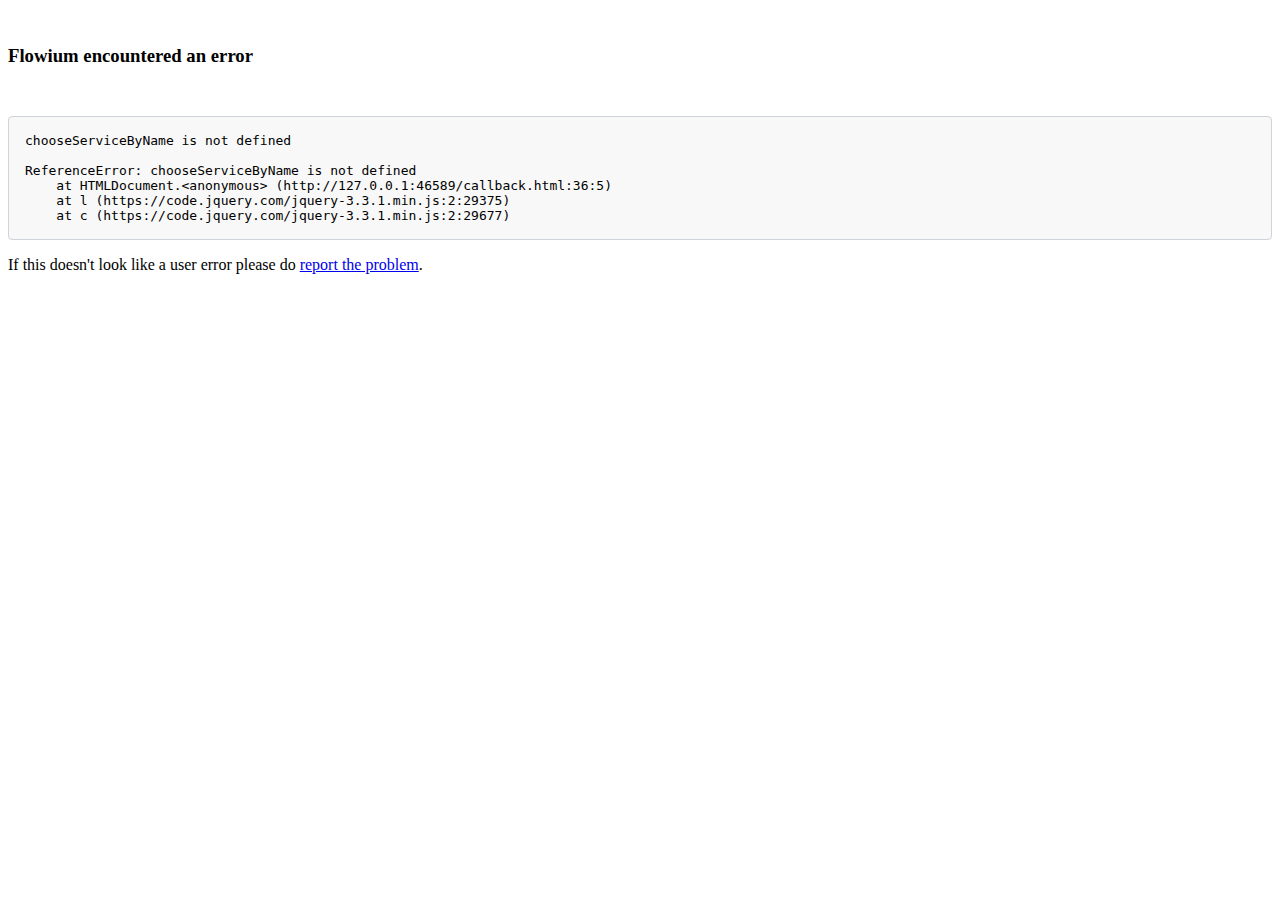
==== callback.html @ 864b72b8 "callback.html added" ====
<!DOCTYPE html>
<html lang="en">
<head>
  <title>flowium</title>
  <meta charset="utf-8">
  <meta name="viewport" content="width=device-width, initial-scale=1">

  <!-- JQuery -->
  <script
    src="https://code.jquery.com/jquery-3.3.1.min.js"
    integrity="sha256-FgpCb/KJQlLNfOu91ta32o/NMZxltwRo8QtmkMRdAu8="
    crossorigin="anonymous"></script>

  <!-- Bootstrap -->
  <link
    rel="stylesheet"
    href="https://stackpath.bootstrapcdn.com/bootstrap/4.1.3/css/bootstrap.min.css"
    integrity="sha384-MCw98/SFnGE8fJT3GXwEOngsV7Zt27NXFoaoApmYm81iuXoPkFOJwJ8ERdknLPMO"
    crossorigin="anonymous">
  <script
    src="https://stackpath.bootstrapcdn.com/bootstrap/4.1.3/js/bootstrap.min.js"
    integrity="sha384-ChfqqxuZUCnJSK3+MXmPNIyE6ZbWh2IMqE241rYiqJxyMiZ6OW/JmZQ5stwEULTy"
    crossorigin="anonymous">
  </script>

  <link rel="stylesheet" href="flowium.css">
  <script src="config.js"></script>
  <script src="utils.js"></script>
</head>
<script>

////////////////////////////////////////////////////////////////////////////////

$(document).ready(function() {
    var service = localStorage.getItem("service")
    chooseServiceByName(service)

    if(flowiumService.type == "GitHub") {
        return
    }

    if(flowiumService.type == "GitLab") {
        return
    }

    throw Error(`Invalid service type ${flowiumService.type}`)
})

</script>
<body>
  
<div id="flowium-all" class="container-fluid" style="display: none;">
</div>

<div id="flowium-error" class="container-fluid" style="display: none;">
    <br>
    <h3>Flowium encountered an error</h3>
    <br>
    <div id="flowium-error-text"></div>
    <p>If this doesn't look like a user error please do
      <a href="https://github.com/sustrik/flowium/issues/new"
          target="_blank">report the problem</a>.
    </p>
</div>

</body>
</html>
---- flowium.css ----
.flowium-title {
    margin: 1rem;
}

.clickable-element {
    cursor: pointer;
}

.comment-avatar {
    margin-right: 1rem;
}

.flowium-comment, .flowium-input {
    margin-bottom: 0.5rem;
}

.flowium-step {
    margin-bottom: 0.5rem;
}

.comment-icon {
    margin-right: 1rem;
}

.cancel-icon {
    margin-right: 1rem;
    cursor: pointer;
}

#graph-main .node {
    cursor: pointer;
}

.active-state {
    background-color: #00FF00;
}

.active-font {
    color: #00FF00;
}

.blocked-state {
    background-color: #FF0000;
}

.blocked-font {
    color: #FF0000;
}

.done-state {
    background-color: #C0C0C0;
}

.done-font {
    color: #C0C0C0;
}

.flowium-card-header {
    cursor: pointer;
    padding-top: 0.5rem;
    padding-bottom: 0.5rem;
}

.step-title {
    margin: 0rem;
}

button {
    margin-right: 0.5rem;
}

/* Code blocks should be visually distinguishable from the surrounding text. */
pre {
    border-style: solid;
    border-radius: 0.25rem;
    border-width: 1px;
    border-color: #CED4DA;
    background-color: #F8F8F8;
    padding: 1rem;
}
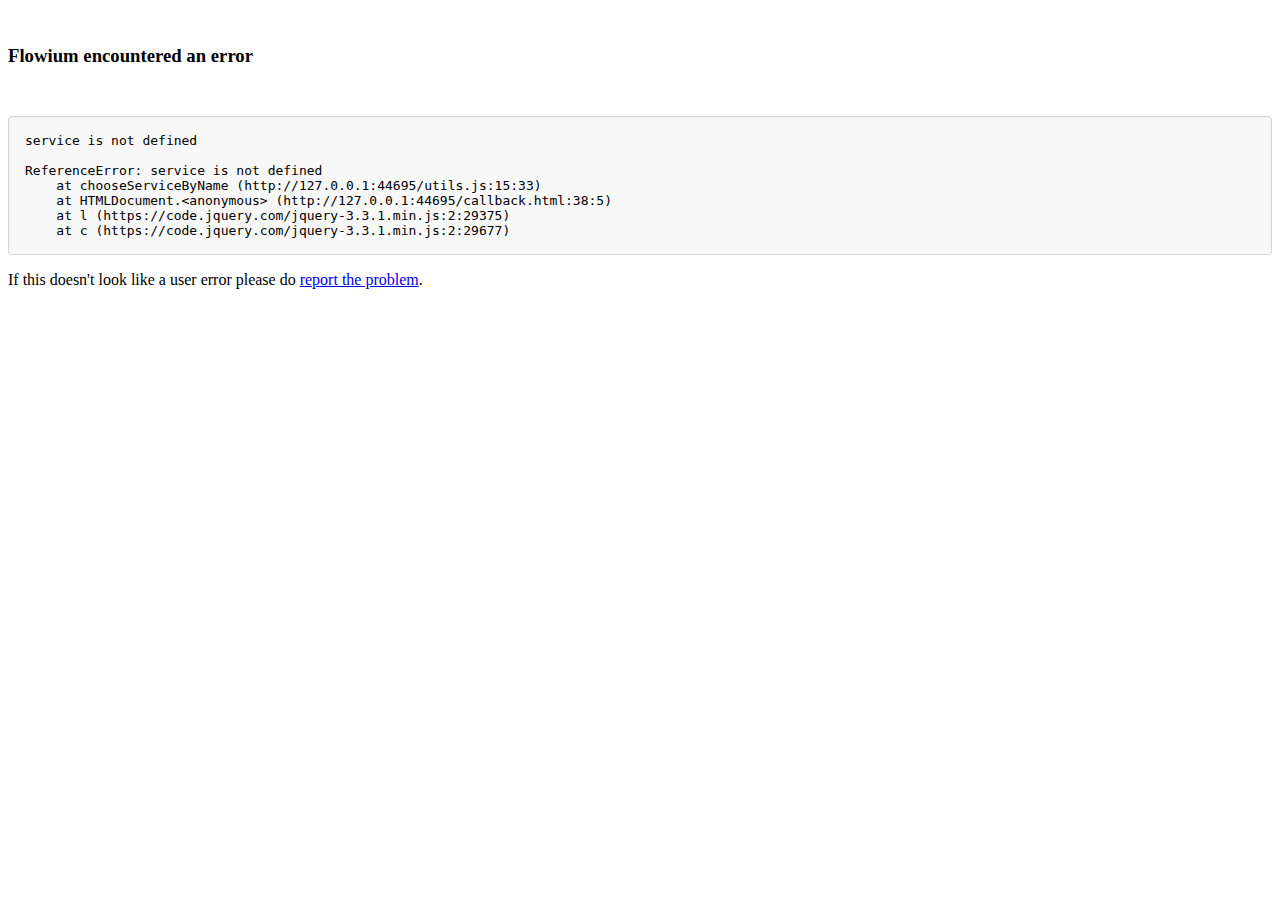
==== commit d3a1770a: "GitLab authentication" ====
--- a/callback.html
+++ b/callback.html
@@ -29,7 +29,9 @@
 </head>
 <script>
 
-////////////////////////////////////////////////////////////////////////////////
+function authenticationDone(token) {
+   console.log("done")
+}
 
 $(document).ready(function() {
     var service = localStorage.getItem("service")
@@ -40,6 +42,16 @@
     }
 
     if(flowiumService.type == "GitLab") {
+        var hash = window.location.hash
+        var params = hash.split("&")
+        var accessToken = null
+        for(var i = 0; i < params.length; i++) {
+            var param = splitOnce(params[i], "=")
+            if(param[0] == "access_token") {
+                authenticationDone(param[1])
+                return
+            }
+        }
         return
     }
 
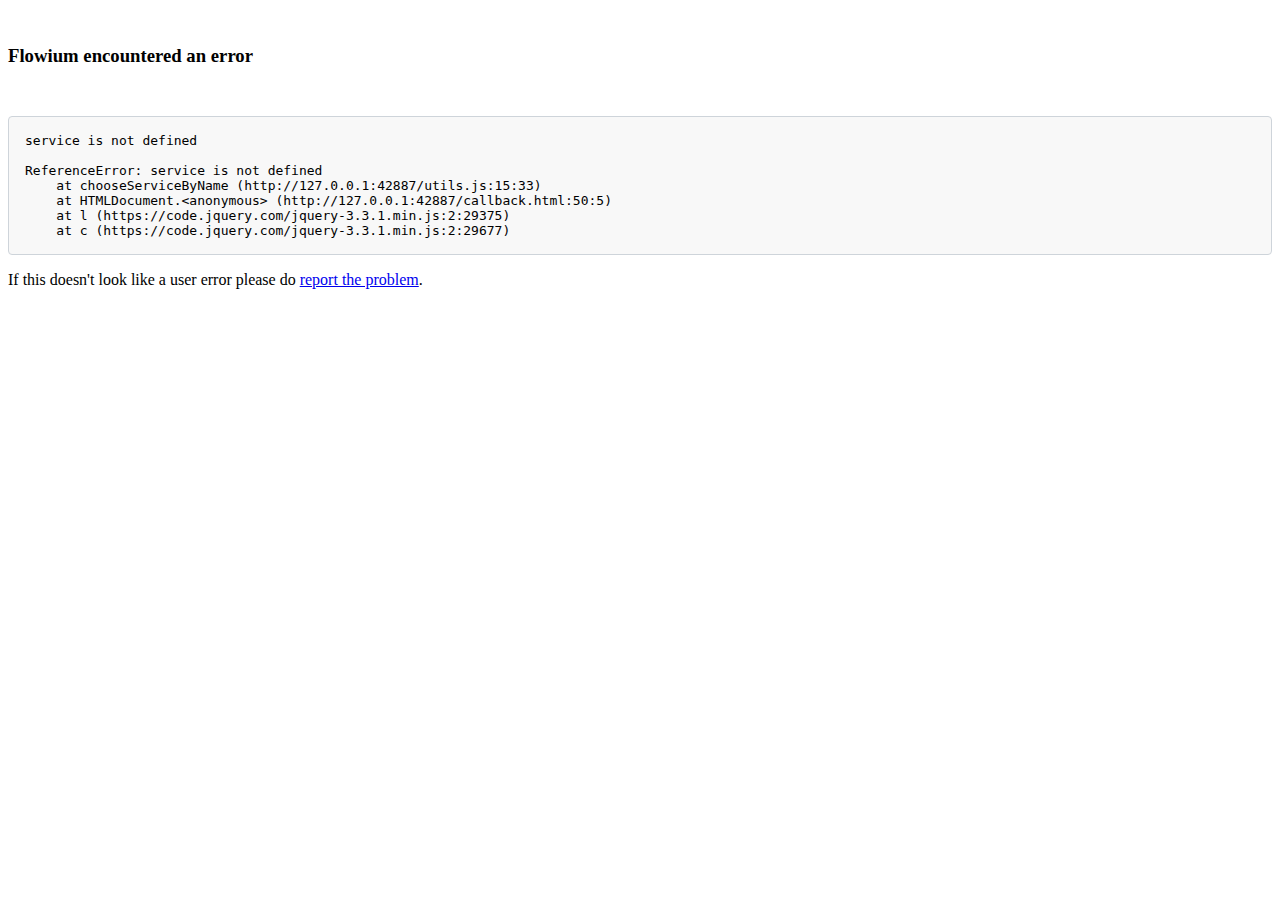
==== commit be54f6b2: "authentication" ====
--- a/callback.html
+++ b/callback.html
@@ -30,14 +30,38 @@
 <script>
 
 function authenticationDone(token) {
-   console.log("done")
+   var service = localStorage.getItem("service")
+   var url = localStorage.getItem("url")
+
+   // Delete the temporary data from the local storage.
+   localStorage.removeItem("service")
+   localStorage.removeItem("url")
+
+   // Store the token.
+   var tokens = localStorage.getItem("tokens")
+   if(tokens != null) tokens = {}
+   tokens[flowiumService.name] = token
+   localStorage.setItem("tokens", tokens)
 }
 
 $(document).ready(function() {
+    var urlParams = new URLSearchParams(window.location.search)
     var service = localStorage.getItem("service")
     chooseServiceByName(service)
 
     if(flowiumService.type == "GitHub") {
+        var code = urlParams.get("code")
+        var rq = new XMLHttpRequest();
+        rq.onreadystatechange = function() {
+            if (rq.readyState == 4 && rq.status == 200) {
+                authenticationDone(JSON.parse(rq.responseText).token)
+            }
+        }
+        rq.open('GET', `${flowiumService.gatekeeperURL}/authenticate/${code}`,
+            true)
+        rq.setRequestHeader('Content-type', 'application/json')
+        rq.setRequestHeader('Accept', '*/*')
+        rq.send();
         return
     }
 
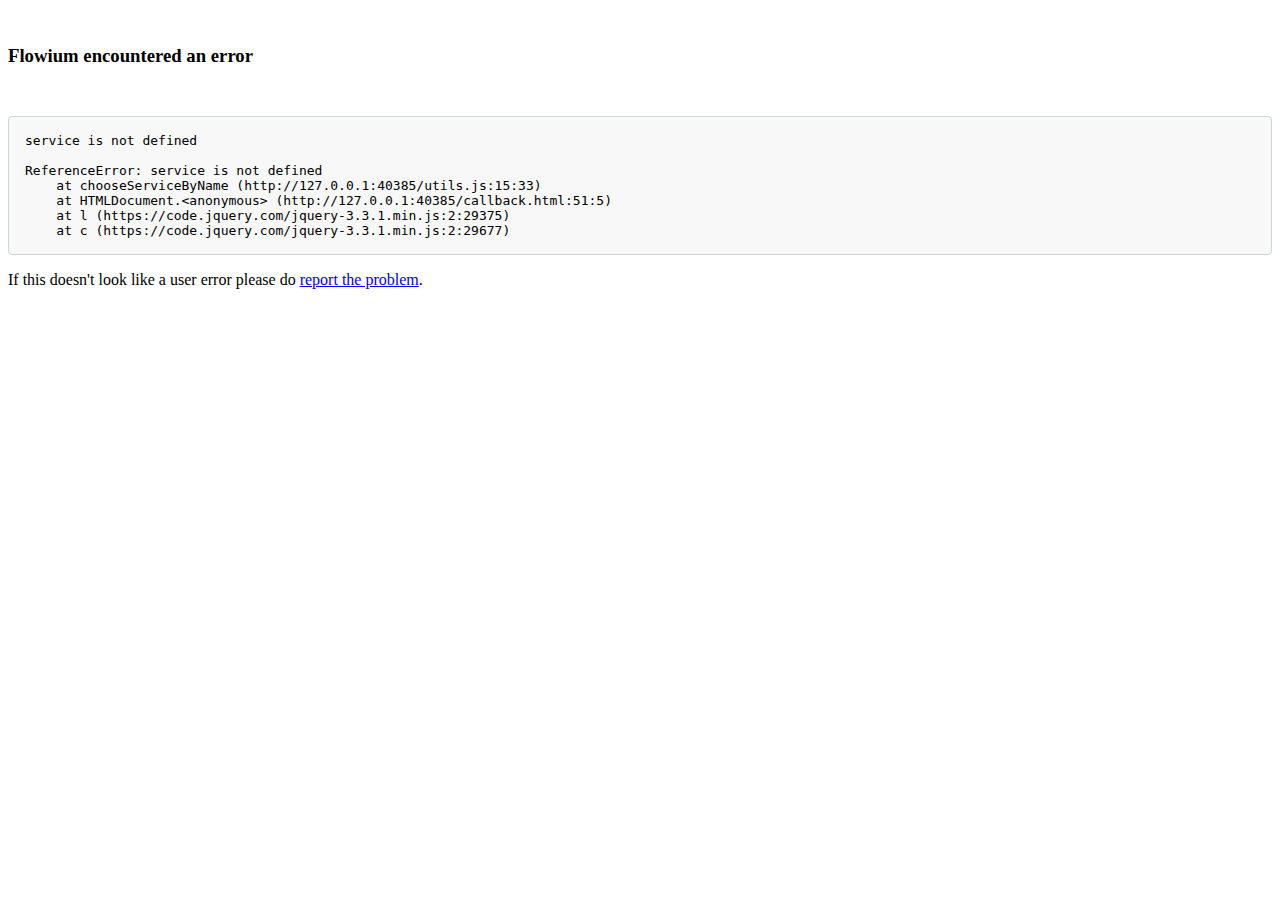
==== commit 80ca4126: "authentication" ====
--- a/callback.html
+++ b/callback.html
@@ -39,9 +39,10 @@
 
    // Store the token.
    var tokens = localStorage.getItem("tokens")
-   if(tokens != null) tokens = {}
+   if(tokens == null) tokens = {}
+   else tokens = JSON.parse(tokens)
    tokens[flowiumService.name] = token
-   localStorage.setItem("tokens", tokens)
+   localStorage.setItem("tokens", JSON.stringify(tokens))
 }
 
 $(document).ready(function() {
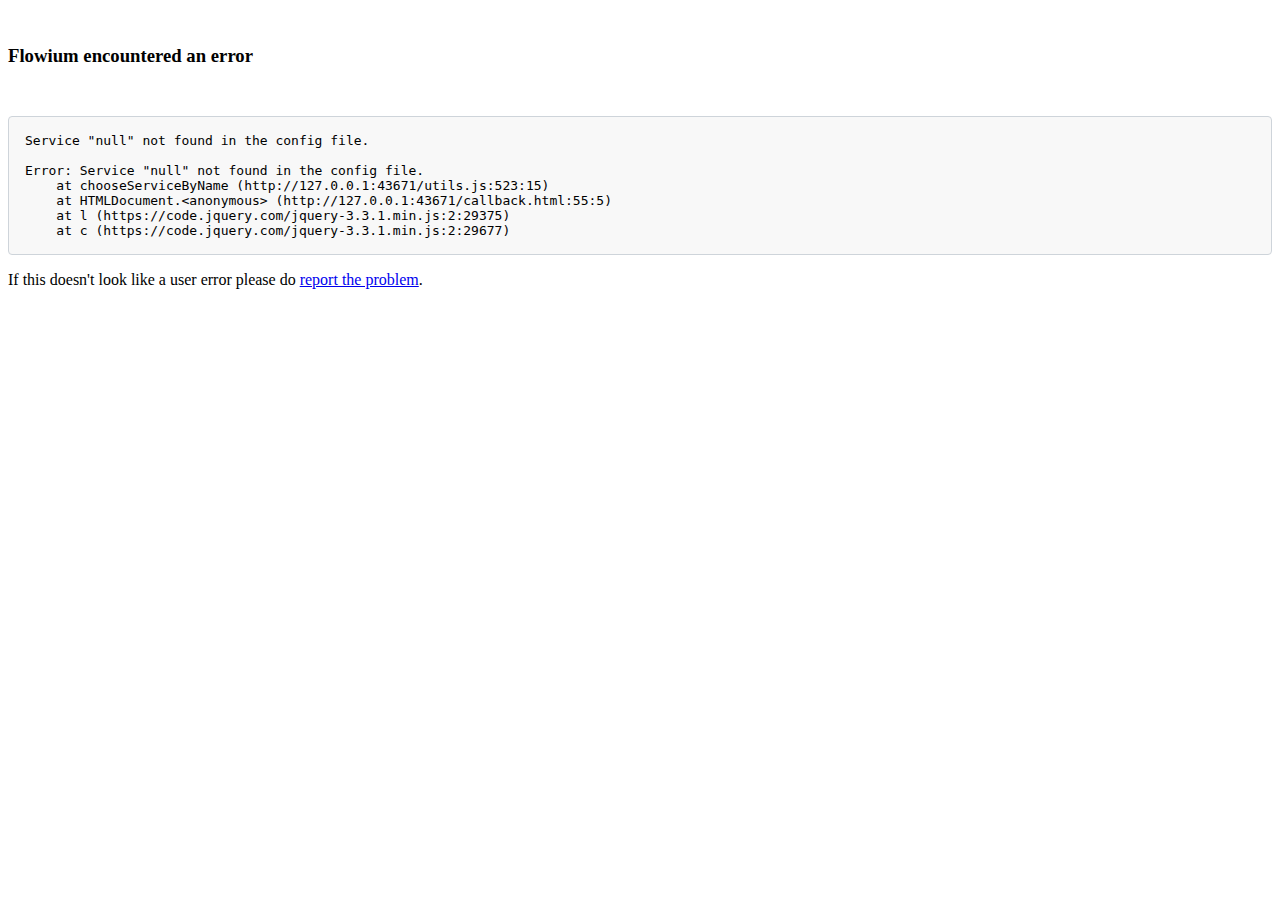
==== commit a46941c9: "Start debugger in callback.html" ====
--- a/callback.html
+++ b/callback.html
@@ -41,16 +41,20 @@
    var tokens = localStorage.getItem("tokens")
    if(tokens == null) tokens = {}
    else tokens = JSON.parse(tokens)
-   tokens[flowiumService.name] = token
+   tokens[flowiumBackend.name] = token
    localStorage.setItem("tokens", JSON.stringify(tokens))
+
+   // Redirect back to the original URL.
+   window.location.replace(url)
 }
 
 $(document).ready(function() {
+    debugger
     var urlParams = new URLSearchParams(window.location.search)
-    var service = localStorage.getItem("service")
-    chooseServiceByName(service)
+    var backend = localStorage.getItem("backend")
+    chooseServiceByName(backend)
 
-    if(flowiumService.type == "GitHub") {
+    if(flowiumBackend.type == "GitHub") {
         var code = urlParams.get("code")
         var rq = new XMLHttpRequest();
         rq.onreadystatechange = function() {
@@ -58,7 +62,7 @@
                 authenticationDone(JSON.parse(rq.responseText).token)
             }
         }
-        rq.open('GET', `${flowiumService.gatekeeperURL}/authenticate/${code}`,
+        rq.open('GET', `${flowiumBackend.gatekeeperURL}/authenticate/${code}`,
             true)
         rq.setRequestHeader('Content-type', 'application/json')
         rq.setRequestHeader('Accept', '*/*')
@@ -66,8 +70,8 @@
         return
     }
 
-    if(flowiumService.type == "GitLab") {
-        var hash = window.location.hash
+    if(flowiumBackend.type == "GitLab") {
+        var hash = window.location.hash.substring(1)
         var params = hash.split("&")
         var accessToken = null
         for(var i = 0; i < params.length; i++) {
@@ -80,7 +84,7 @@
         return
     }
 
-    throw Error(`Invalid service type ${flowiumService.type}`)
+    throw Error(`Invalid service type ${flowiumBackend.type}`)
 })
 
 </script>
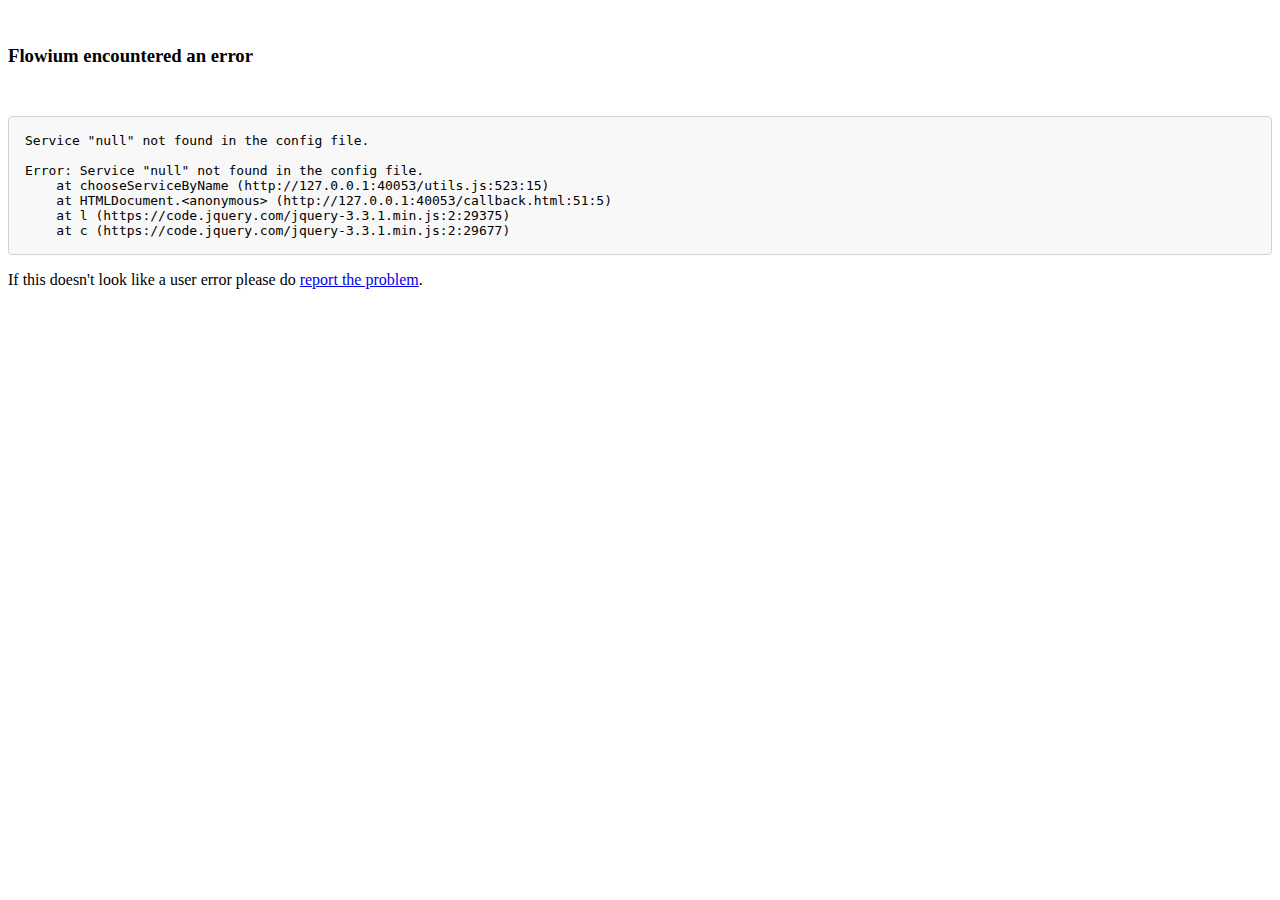
==== commit 8066fdad: "Authentication" ====
--- a/callback.html
+++ b/callback.html
@@ -30,19 +30,15 @@
 <script>
 
 function authenticationDone(token) {
-   var service = localStorage.getItem("service")
    var url = localStorage.getItem("url")
 
    // Delete the temporary data from the local storage.
-   localStorage.removeItem("service")
+   localStorage.removeItem("backend")
    localStorage.removeItem("url")
 
    // Store the token.
-   var tokens = localStorage.getItem("tokens")
-   if(tokens == null) tokens = {}
-   else tokens = JSON.parse(tokens)
-   tokens[flowiumBackend.name] = token
-   localStorage.setItem("tokens", JSON.stringify(tokens))
+   flowiumBackend["token"] = token
+   localStorage.setItem("config", JSON.stringify(flowiumConfig))
 
    // Redirect back to the original URL.
    window.location.replace(url)
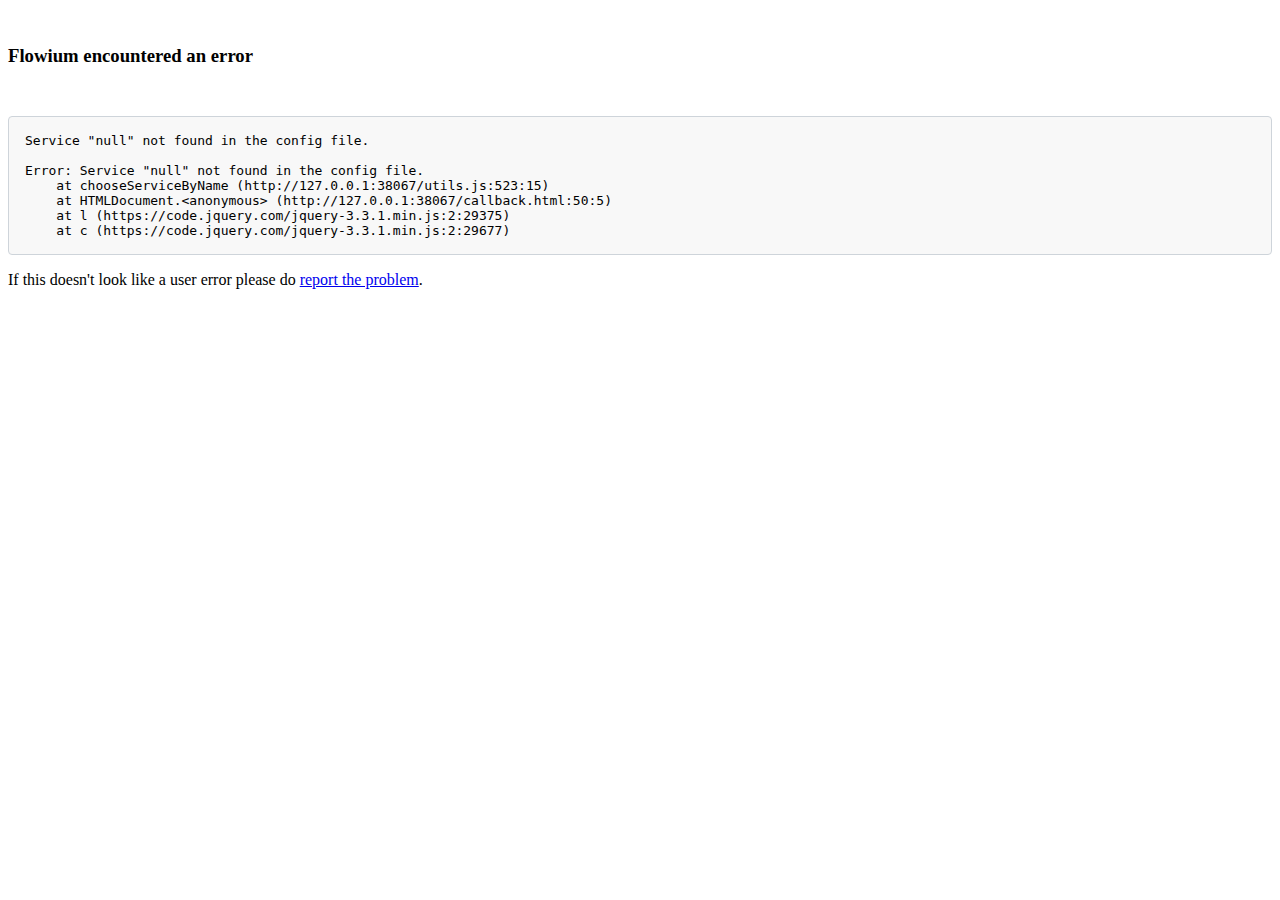
==== commit 52bdb500: "Remove debug statement" ====
--- a/callback.html
+++ b/callback.html
@@ -45,7 +45,6 @@
 }
 
 $(document).ready(function() {
-    debugger
     var urlParams = new URLSearchParams(window.location.search)
     var backend = localStorage.getItem("backend")
     chooseServiceByName(backend)
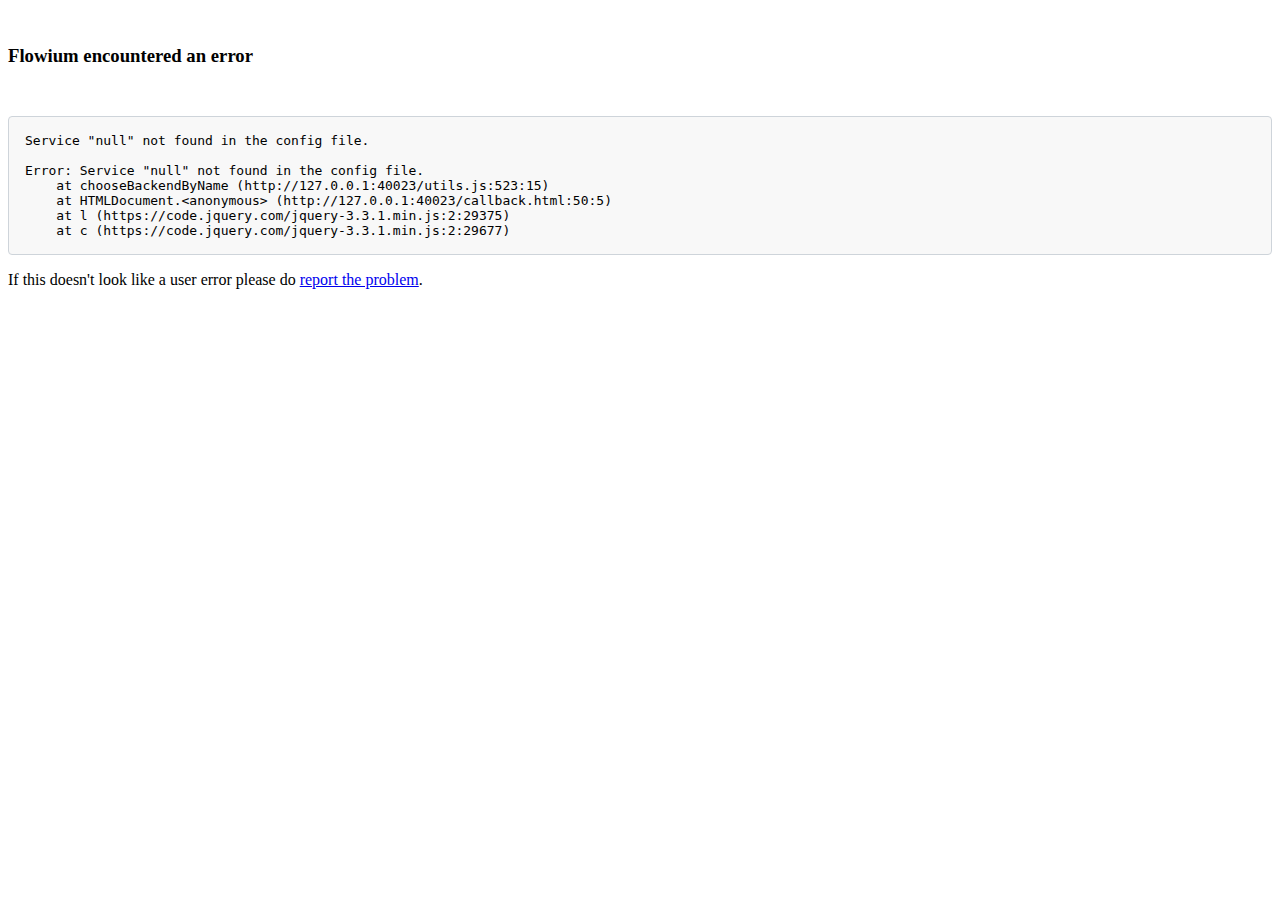
==== commit 1f42b43b: "Some renaming" ====
--- a/callback.html
+++ b/callback.html
@@ -47,7 +47,7 @@
 $(document).ready(function() {
     var urlParams = new URLSearchParams(window.location.search)
     var backend = localStorage.getItem("backend")
-    chooseServiceByName(backend)
+    chooseBackendByName(backend)
 
     if(flowiumBackend.type == "GitHub") {
         var code = urlParams.get("code")
